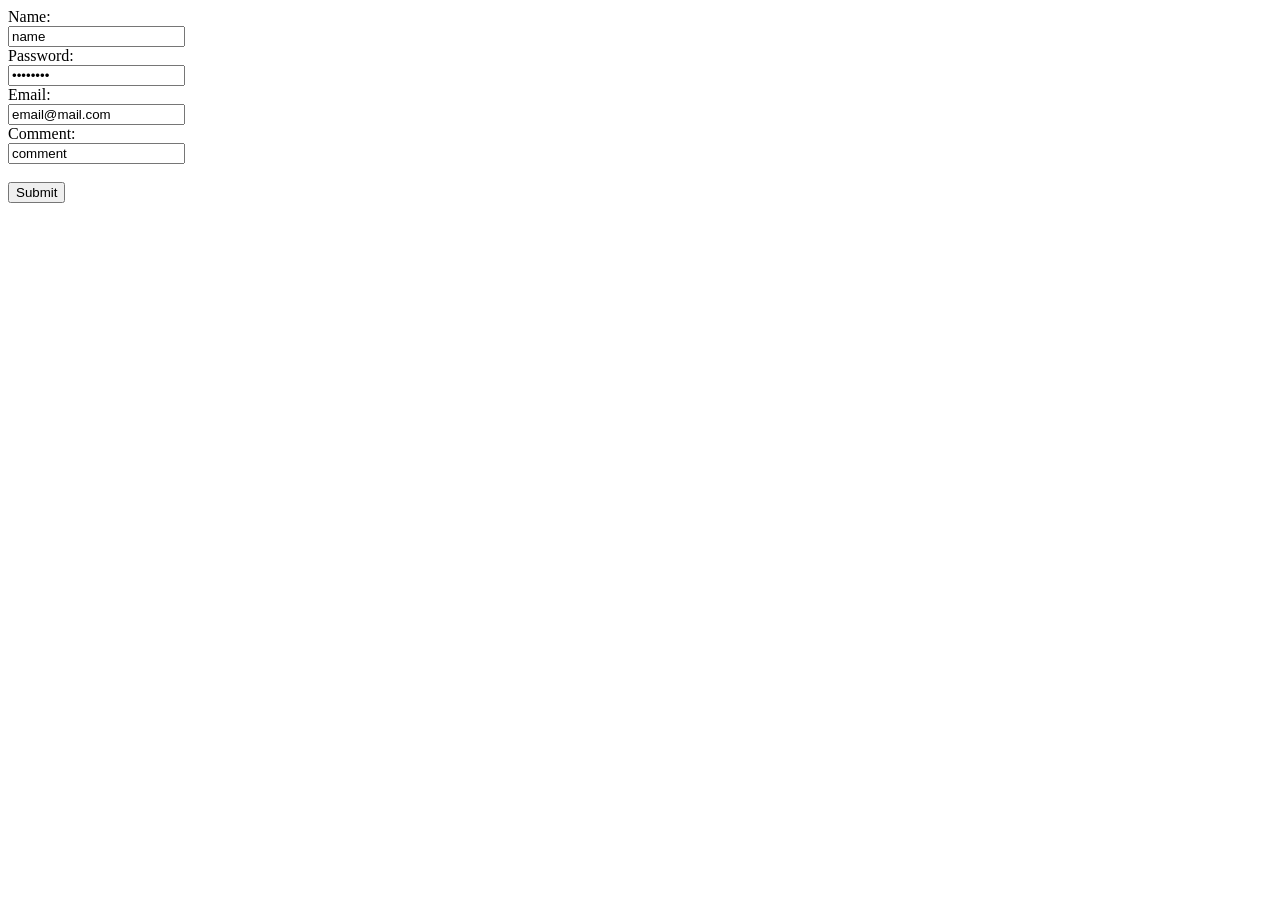
==== pages/create-page.html @ d8c34564 ""delete Request"" ====
<!doctype html>
  <head>
    <meta charset="utf-8">
    <meta http-equiv="X-UA-Compatible" content="IE=edge">
    <meta name="description" content="">
    <meta name="viewport" content="width=device-width, initial-scale=1">

    <title>Create page</title>
    <script type="text/javascript">
      pageName="create";
    </script>

    <meta name="mobile-web-app-capable" content="yes">
  </head>
  <body>

    <main>
    	<form class="form" action="action_page.php">
 		 Name:<br>
 		 <input class="name" type="text" name="name" value="name" /><br>
 		 Password:<br>
 		 <input class="password" type="password" name="password" value="password" /><br>
 		 Email:<br>
 		 <input class="email" type="email" name="email" value="email@mail.com" /><br>
 		 Comment:<br>
 		 <input class="comment" type="text" name="comment" value="comment" /><br><br>
 		 <input class="submit" type="submit" value="Submit">
		</form>  
    </main>
 
    <script src="../dist/app.js"> </script>
  </body>
</html>
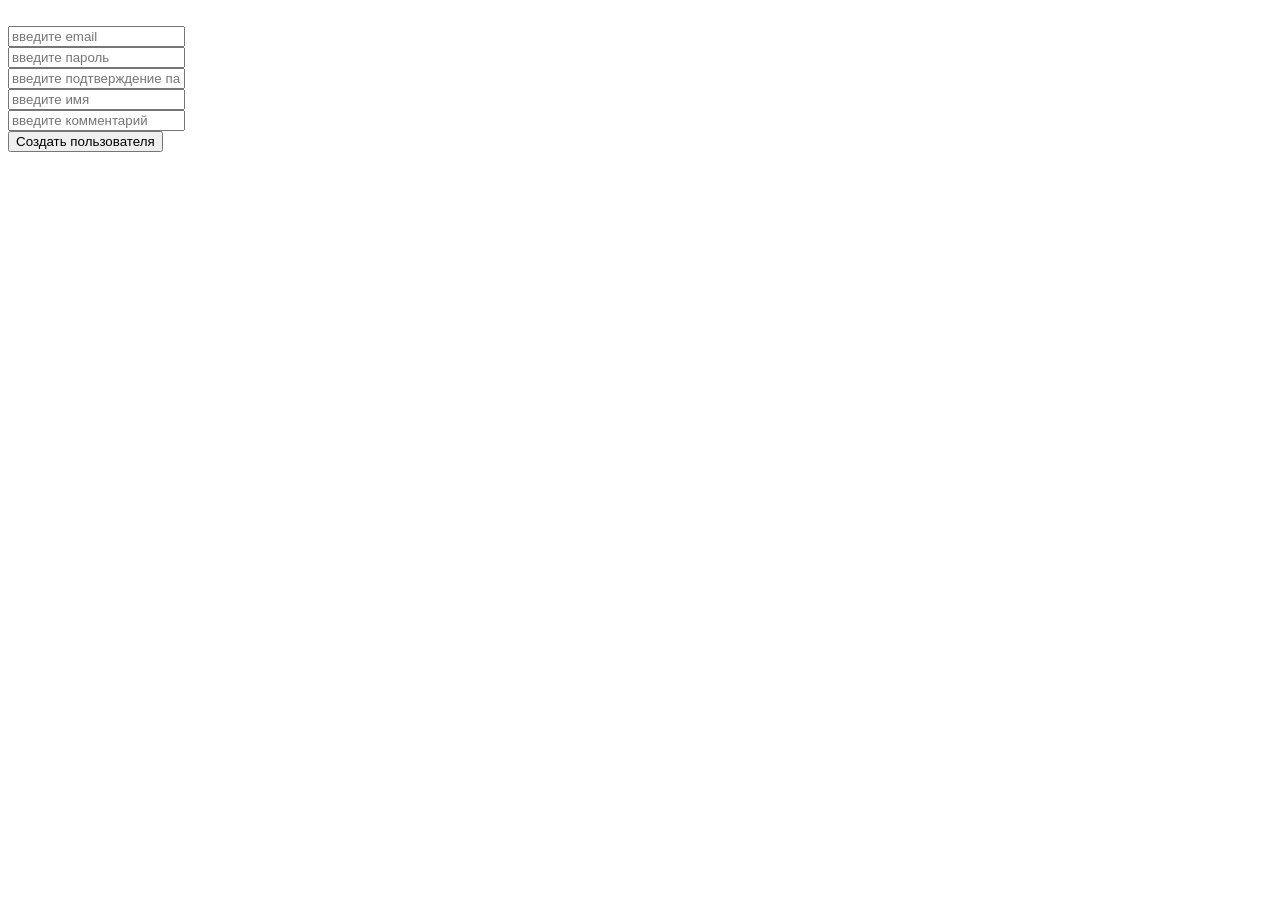
==== commit 322e526a: "Merge a2800f3abac7516ae01d9cd514739deac40507cd into a15eb8dfc8736dcb0a95c79b7ebad72dcef61537" ====
--- a/pages/create-page.html
+++ b/pages/create-page.html
@@ -15,19 +15,18 @@
   <body>
 
     <main>
-    	<form class="form" action="action_page.php">
- 		 Name:<br>
- 		 <input class="name" type="text" name="name" value="name" /><br>
- 		 Password:<br>
- 		 <input class="password" type="password" name="password" value="password" /><br>
- 		 Email:<br>
- 		 <input class="email" type="email" name="email" value="email@mail.com" /><br>
- 		 Comment:<br>
- 		 <input class="comment" type="text" name="comment" value="comment" /><br><br>
- 		 <input class="submit" type="submit" value="Submit">
-		</form>  
+      <form id="form">
+        <input type="hidden" name="id"><br>
+        <input type="email" name="email" placeholder="введите email" required><br>
+        <input type="password" name="pw" placeholder="введите пароль" required><br>
+        <input type="password" name="pw2" placeholder="введите подтверждение пароль" required><br>
+        <input type="text" name="name" placeholder="введите имя" required><br>
+        <input type="text" name="comment" placeholder="введите комментарий" required><br>
+        <input type="submit" id="creatUser" value="Создать пользователя" required>
+      </form>
     </main>
- 
+
+
     <script src="../dist/app.js"> </script>
   </body>
 </html>
